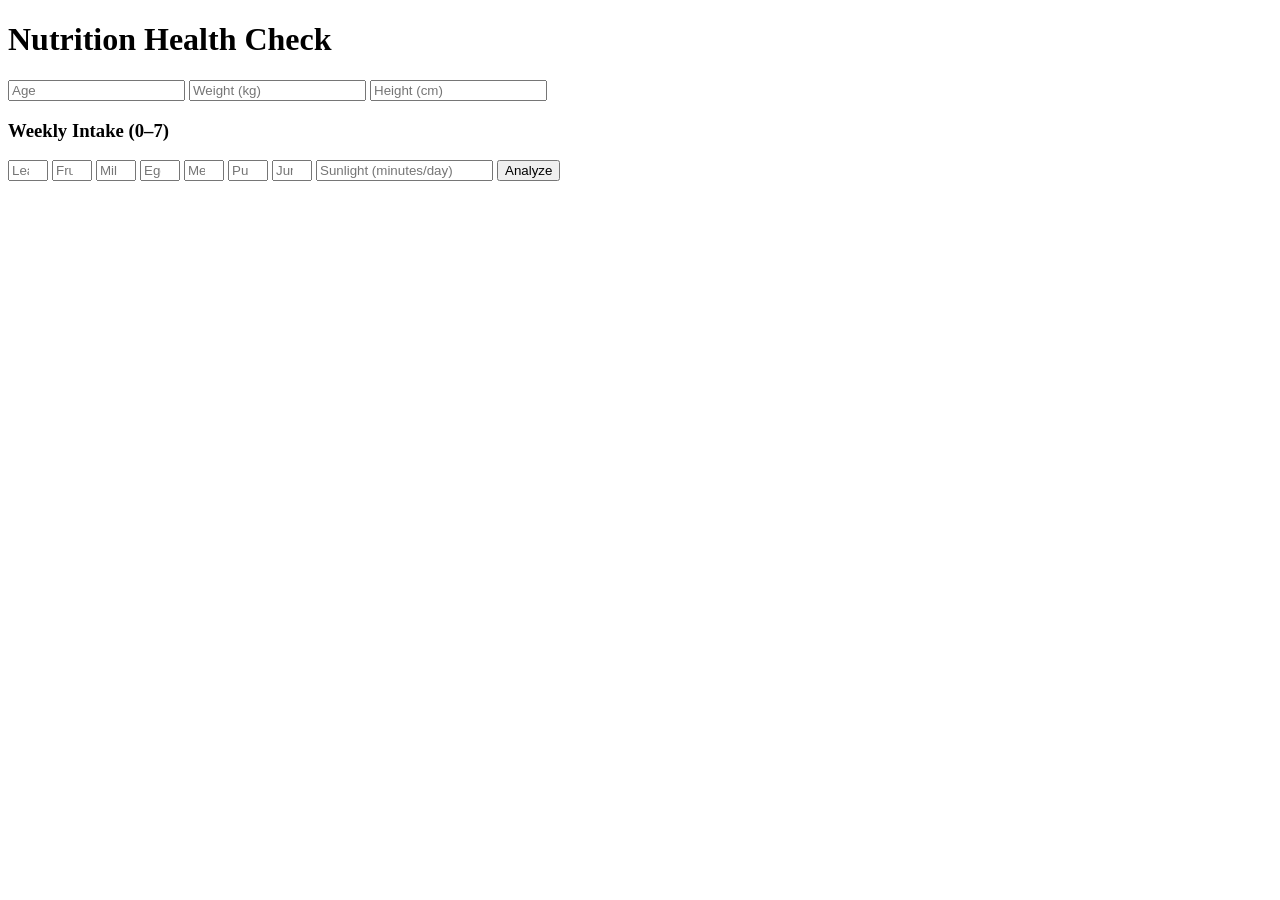
==== templates/index.html @ c375a0b0 "frontend" ====
<!DOCTYPE html>
<html>
<head>
    <title>Nutrition Health Check</title>
    <link rel="stylesheet" href="{{ url_for('static', filename='style.css') }}">
</head>
<body>
    <div class="container">
        <h1>Nutrition Health Check</h1>

        <form action="/analyze" method="POST">

            <input type="number" name="age" placeholder="Age" required>
            <input type="number" name="weight" placeholder="Weight (kg)" required>
            <input type="number" name="height" placeholder="Height (cm)" required>

            <h3>Weekly Intake (0–7)</h3>
            <input type="number" name="leafy" placeholder="Leafy Vegetables" min="0" max="7" required>
            <input type="number" name="fruits" placeholder="Fruits" min="0" max="7" required>
            <input type="number" name="milk" placeholder="Milk/Dairy" min="0" max="7" required>
            <input type="number" name="eggs" placeholder="Eggs" min="0" max="7" required>
            <input type="number" name="meat" placeholder="Meat/Fish" min="0" max="7" required>
            <input type="number" name="pulses" placeholder="Pulses/Beans" min="0" max="7" required>
            <input type="number" name="junk" placeholder="Junk Food" min="0" max="7" required>

            <input type="number" name="sunlight" placeholder="Sunlight (minutes/day)" required>

            <button type="submit">Analyze</button>
        </form>
    </div>
</body>
</html>
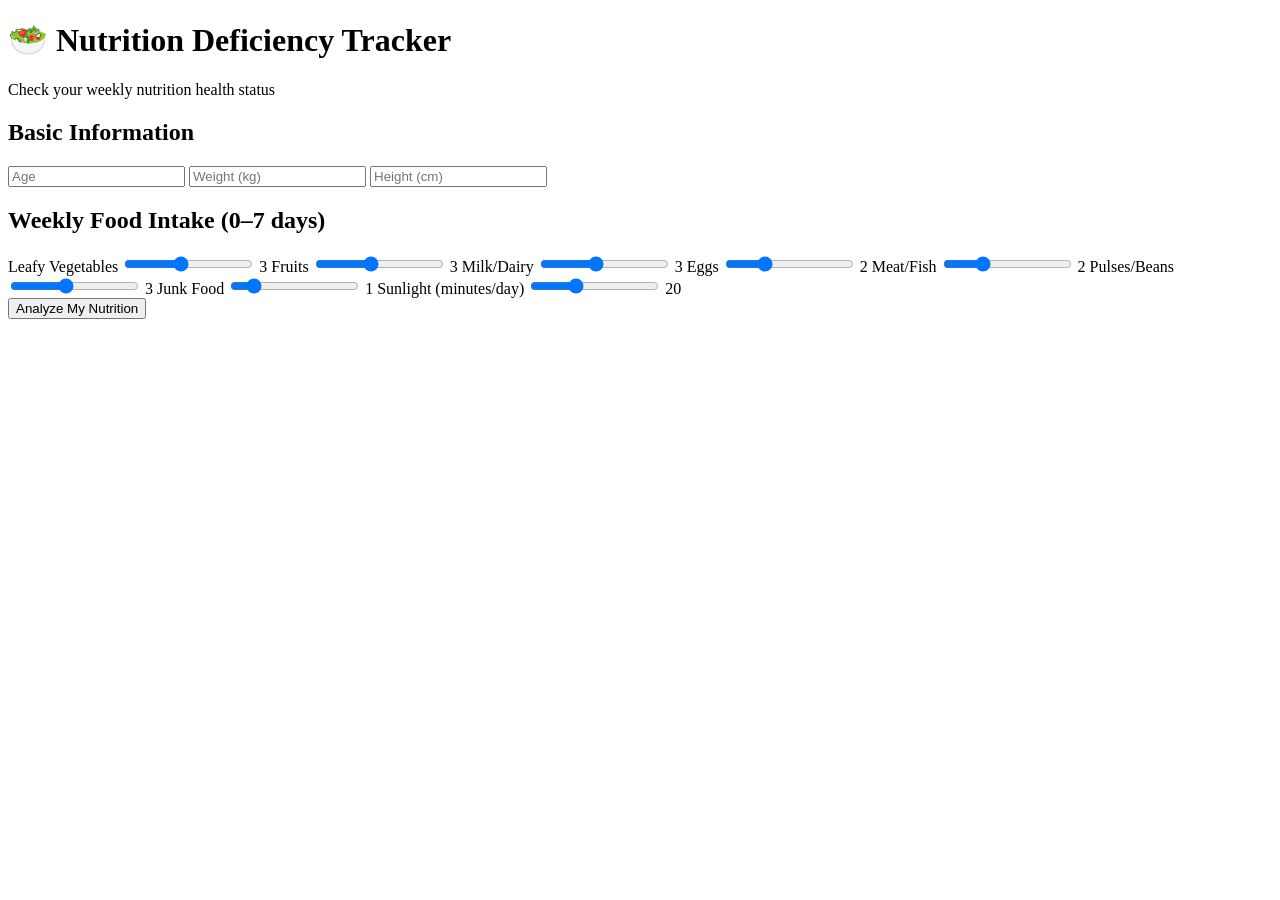
==== commit cae9098b: "ann" ====
--- a/templates/index.html
+++ b/templates/index.html
@@ -5,28 +5,59 @@
     <link rel="stylesheet" href="{{ url_for('static', filename='style.css') }}">
 </head>
 <body>
-    <div class="container">
-        <h1>Nutrition Health Check</h1>
 
-        <form action="/analyze" method="POST">
+<div class="main-card">
+    <h1>🥗 Nutrition Deficiency Tracker</h1>
+    <p class="subtitle">Check your weekly nutrition health status</p>
 
+    <form action="/analyze" method="POST">
+
+        <div class="section">
+            <h2>Basic Information</h2>
             <input type="number" name="age" placeholder="Age" required>
             <input type="number" name="weight" placeholder="Weight (kg)" required>
             <input type="number" name="height" placeholder="Height (cm)" required>
+        </div>
 
-            <h3>Weekly Intake (0–7)</h3>
-            <input type="number" name="leafy" placeholder="Leafy Vegetables" min="0" max="7" required>
-            <input type="number" name="fruits" placeholder="Fruits" min="0" max="7" required>
-            <input type="number" name="milk" placeholder="Milk/Dairy" min="0" max="7" required>
-            <input type="number" name="eggs" placeholder="Eggs" min="0" max="7" required>
-            <input type="number" name="meat" placeholder="Meat/Fish" min="0" max="7" required>
-            <input type="number" name="pulses" placeholder="Pulses/Beans" min="0" max="7" required>
-            <input type="number" name="junk" placeholder="Junk Food" min="0" max="7" required>
+        <div class="section">
+            <h2>Weekly Food Intake (0–7 days)</h2>
 
-            <input type="number" name="sunlight" placeholder="Sunlight (minutes/day)" required>
+            <label>Leafy Vegetables</label>
+            <input type="range" name="leafy" min="0" max="7" value="3" oninput="this.nextElementSibling.value = this.value">
+            <output>3</output>
 
-            <button type="submit">Analyze</button>
-        </form>
-    </div>
+            <label>Fruits</label>
+            <input type="range" name="fruits" min="0" max="7" value="3" oninput="this.nextElementSibling.value = this.value">
+            <output>3</output>
+
+            <label>Milk/Dairy</label>
+            <input type="range" name="milk" min="0" max="7" value="3" oninput="this.nextElementSibling.value = this.value">
+            <output>3</output>
+
+            <label>Eggs</label>
+            <input type="range" name="eggs" min="0" max="7" value="2" oninput="this.nextElementSibling.value = this.value">
+            <output>2</output>
+
+            <label>Meat/Fish</label>
+            <input type="range" name="meat" min="0" max="7" value="2" oninput="this.nextElementSibling.value = this.value">
+            <output>2</output>
+
+            <label>Pulses/Beans</label>
+            <input type="range" name="pulses" min="0" max="7" value="3" oninput="this.nextElementSibling.value = this.value">
+            <output>3</output>
+
+            <label>Junk Food</label>
+            <input type="range" name="junk" min="0" max="7" value="1" oninput="this.nextElementSibling.value = this.value">
+            <output>1</output>
+
+            <label>Sunlight (minutes/day)</label>
+            <input type="range" name="sunlight" min="0" max="60" value="20" oninput="this.nextElementSibling.value = this.value">
+            <output>20</output>
+        </div>
+
+        <button type="submit">Analyze My Nutrition</button>
+    </form>
+</div>
+
 </body>
-</html>+</html>
